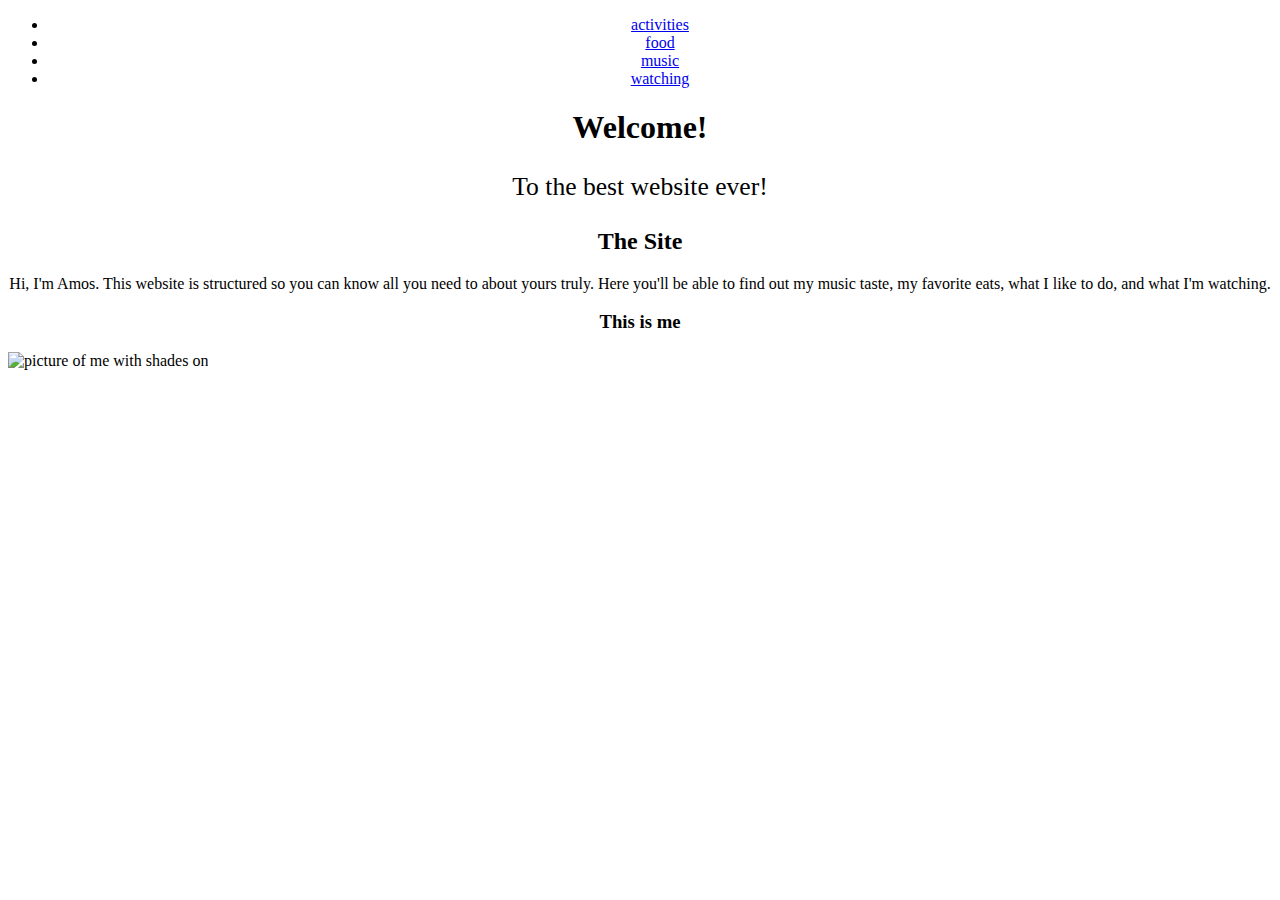
==== home/index.html @ 57c09d94 "Rename home.html to index.html" ====
<!DOCTYPE html>
<html lang="en">
<meta charset="UTF-8">
<head> 
<title>The Life Of Amos</title>

	<!--- Information you don't want to display to users --> 
<link rel="stylesheet" href="home\styles.css">
</head>

	<body>
		<!--- Enter code below this comment. Remember all code you want to display to users needs to be between the <body> tags --> 
			<nav><ul style="text-align: center;"><li><a href="home\activities\activities.html">activities</a></li>
				<li><a href="home\food\food.html">food</a></li>
				<li><a href="home\music\music.html">music</a></li>
				<li><a href="home\watching\watching.html">watching</a></li>  </ul> </nav>
			<h1 style="text-align: center;"> Welcome! </h1>
			<p style="font-size: 160%; text-align: center;">To the best website ever!</p>
			<h2 style="text-align: center;">The Site</h2>
			<p style="text-align: center;"> Hi, I'm Amos. This website is structured so you can know all you need to about yours truly. Here you'll be able to find out my music taste, my favorite eats, what I like to do, and what I'm watching.  </p>



			<h3 style="text-align: center;"> This is me </h3>
			<img src="home\IMG_5672.JPG" alt="picture of me with shades on" class="center" width="600px" height="700px" >
			
	</body>

</html>
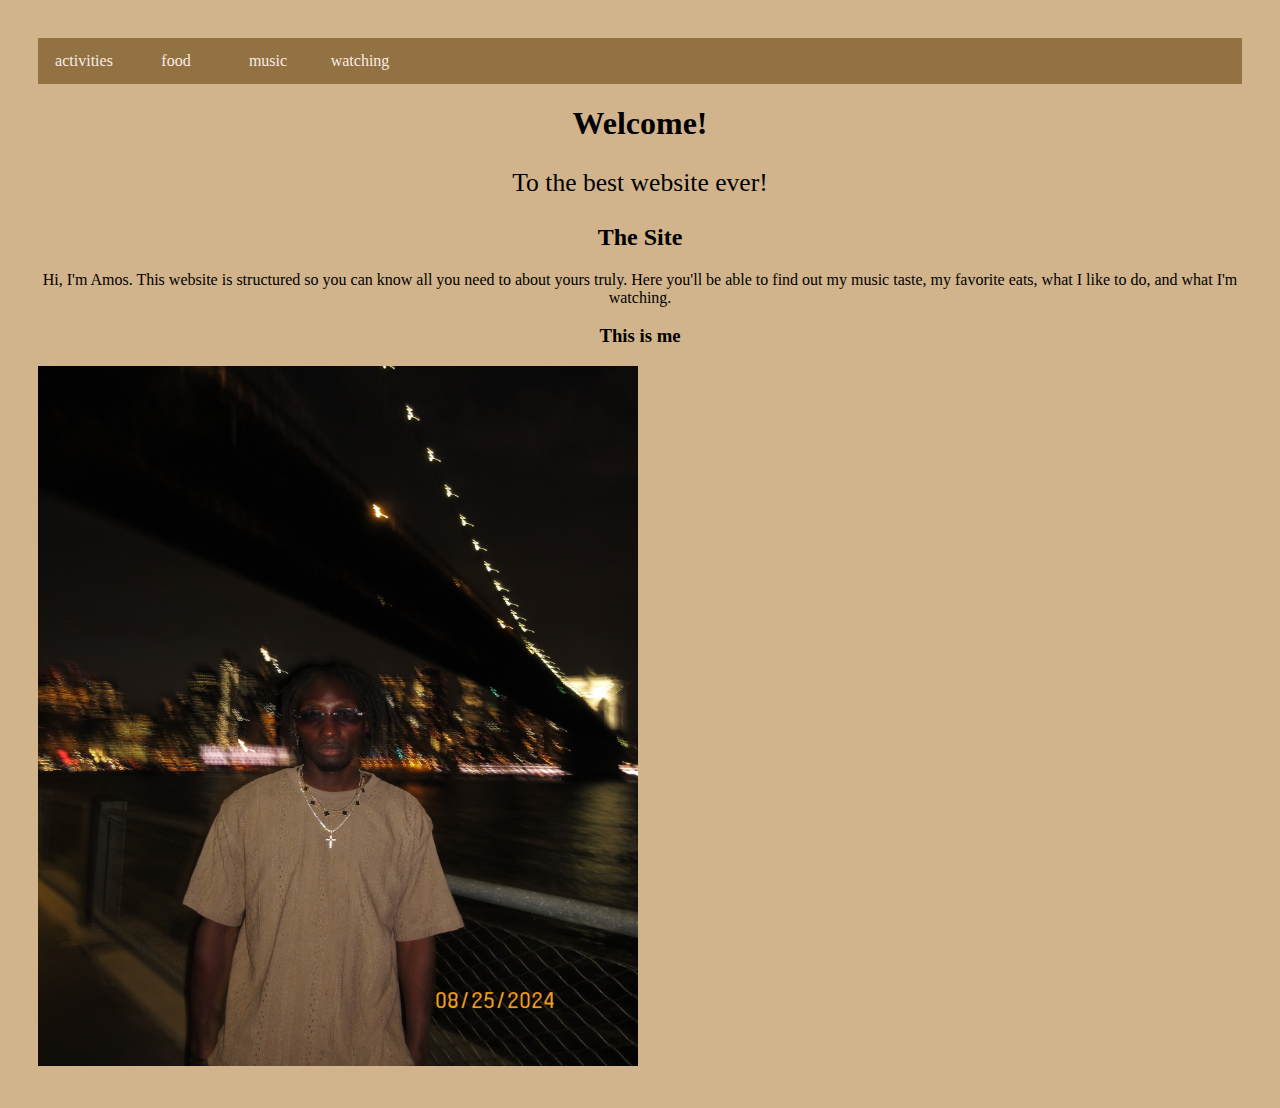
==== commit b7f5dd12: "Update index.html" ====
--- a/home/index.html
+++ b/home/index.html
@@ -5,15 +5,15 @@
 <title>The Life Of Amos</title>
 
 	<!--- Information you don't want to display to users --> 
-<link rel="stylesheet" href="home\styles.css">
+<link rel="stylesheet" href=" styles.css">
 </head>
 
 	<body>
 		<!--- Enter code below this comment. Remember all code you want to display to users needs to be between the <body> tags --> 
-			<nav><ul style="text-align: center;"><li><a href="home\activities\activities.html">activities</a></li>
-				<li><a href="home\food\food.html">food</a></li>
-				<li><a href="home\music\music.html">music</a></li>
-				<li><a href="home\watching\watching.html">watching</a></li>  </ul> </nav>
+			<nav><ul style="text-align: center;"><li><a href=" activities\activities.html">activities</a></li>
+				<li><a href=" food\food.html">food</a></li>
+				<li><a href=" music\music.html">music</a></li>
+				<li><a href=" watching\watching.html">watching</a></li>  </ul> </nav>
 			<h1 style="text-align: center;"> Welcome! </h1>
 			<p style="font-size: 160%; text-align: center;">To the best website ever!</p>
 			<h2 style="text-align: center;">The Site</h2>
@@ -22,7 +22,7 @@
 
 
 			<h3 style="text-align: center;"> This is me </h3>
-			<img src="home\IMG_5672.JPG" alt="picture of me with shades on" class="center" width="600px" height="700px" >
+			<img src=" IMG_5672.JPG" alt="picture of me with shades on" class="center" width="600px" height="700px" >
 			
 	</body>
 
--- a/home/styles.css
+++ b/home/styles.css
@@ -0,0 +1,22 @@
+body {background-color:tan; 
+padding: 30px;}
+
+p {font-family: Georgia;}
+
+ul {list-style-type: none;
+  margin: 0;
+  padding: 0;
+background-color: #927143;
+overflow: hidden;}
+
+li {float: left}
+
+ li a {display: block;
+ width: 60px;
+color: #FAECE2;
+text-align: center; padding: 14px 16px;
+text-decoration: none;}
+
+li a:hover {
+  background-color: #64461E;
+}
